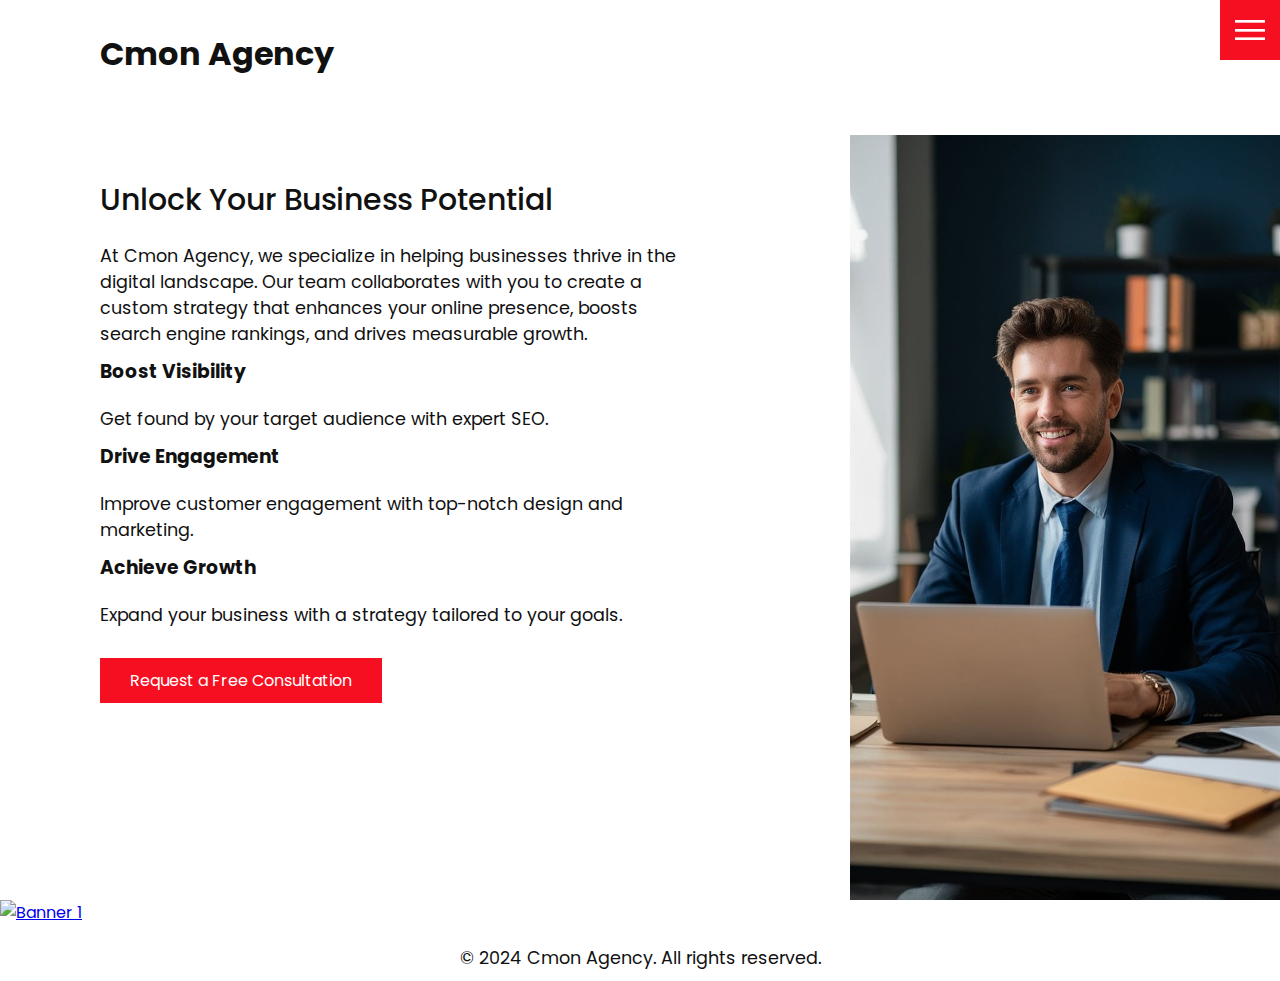
==== index.html @ 2b1e29c4 "Update index.html" ====
<!DOCTYPE html>
<html lang="en">
  <head>
    <script async src="https://pagead2.googlesyndication.com/pagead/js/adsbygoogle.js?client=ca-pub-9525163140361710"
     crossorigin="anonymous"></script>
    <meta charset="UTF-8" />
    <meta http-equiv="X-UA-Compatible" content="IE=edge" />
    <meta name="viewport" content="width=device-width, initial-scale=1.0" />
    <link rel="stylesheet" href="style.css" />
    <link rel="shortcut icon" href="images/favicon.ico" type="image/x-icon">
    <link rel="canonical" href="https://cmonagency.com">
    <title>Cmon Agency</title>
    <meta name="description" content="Cmon Agency is dedicated to helping businesses succeed in today's digital landscape. We offer personalized strategies to improve online presence, increase search engine rankings, and drive growth." />
    <meta name="keywords" content="Cmon Agency, digital landscape, online presence, search engine rankings, SEO, growth, digital marknadsföring, digital byrå, sökmotoroptimering, sociala medier, webbdesign" />
    <script>window.danteEmbed = "https://dante-ai.com/embed/?kb_id=817bf5fc-40c8-4832-ab68-96f0b1d6374c&token=78a4ce0e-e376-4679-88e0-e116576d0edc&modeltype=gpt-4-omnimodel-mini&mode=false&logo=ZmFsc2U%3D&bubble=true&bubbleopen=false"</script><script src="https://dante-ai.com/bubble-embed.js"></script>
  </head>
  <body>
    <header>
      <div class="logo">Cmon Agency</div>
      <div class="toggle"></div>
      <div class="navigation">
        <ul>
          <li><a href="index.html">Home</a></li>
          <li><a href="services.html">Services</a></li>
          <li><a href="work.html">Work</a></li>
          <li><a href="contact.html">Contact</a></li>
        </ul>
        <div class="social-bar">
          <ul>
            <li>
              <a href="https://facebook.com">
                <img src="images/facebook.png" target="_blank" alt="" />
              </a>
            </li>
            <li>
              <a href="https://twitter.com/cmon_agency">
                <img src="images/twitter.png" target="_blank" alt="" />
              </a>
            </li>
            <li>
              <a href="https://instagram.com">
                <img src="images/instagram.png" target="_blank" alt="" />
              </a>
            </li>
          </ul>
          <a href="mailto:support@cmonagency.com" class="email-icon">
            <img src="images/email.png" alt="" />
          </a>
        </div>
      </div>
    </header>

  <section class="home">
    <img src="images/home-img.jpg" class="home-img" alt="" />
    <div class="home-content">
        <h1>Unlock Your Business Potential</h1>
        <p>
            At Cmon Agency, we specialize in helping businesses thrive in the digital landscape. Our team collaborates with you to create a custom strategy that enhances your online presence, boosts search engine rankings, and drives measurable growth.
        </p>
        <h3>Boost Visibility</h3>
        <p>Get found by your target audience with expert SEO.</p>
        <h3>Drive Engagement</h3>
        <p>Improve customer engagement with top-notch design and marketing.</p>
        <h3>Achieve Growth</h3>
        <p>Expand your business with a strategy tailored to your goals.</p>
      <a href="contact.html" class="btn">Request a Free Consultation</a>
    </div>
</section>
    
<footer>
    <div class="banner-slot">
        <script>
            // Skapa en array med bannerelementen
            var banners = [
                "<a href='https://hop.clickbank.net/?affiliate=mtdevelop&vendor=socialsrep&pid=joblandingpage&ifso=' target='_blank'><img src='https://affiliatesstuff.s3.us-east-1.amazonaws.com/SSR/Banner%20image%203/Retina%20PNG/SSR%20Image%203%20728px%20%C3%97%2090px.png' alt='Banner 1'></a>",
                "<a href='https://127fb68agghd1icctjwoe2x81z.hop.clickbank.net' target='_blank'><img src='images/banner.png' alt='Banner 2'></a>"
            ];

            // Slumpa ett element att visa
            var bannerIndex = Math.floor(Math.random() * banners.length);
            document.write(banners[bannerIndex]);
        </script>
    </div>
    <div style="text-align: center; margin-top: 20px;">
        <p>&copy; 2024 Cmon Agency. All rights reserved.</p>
    </div>
</footer>

    <script src="js/script.js"></script>
  </body>
</html>
---- style.css ----
@import url('https://fonts.googleapis.com/css?family=Poppins:200,300,400,500,600,700,800,900&display=swap');

:root {
  --primary-color: #f60f20;
  --secondary-color: #1b206e;
}

/* BASE STYLES */
* {
  box-sizing: border-box;
  margin: 0;
  padding: 0;
}

html,
body {
  font-family: 'Poppins', sans-serif;
  color: #111;
}

h1 {
  font-size: 30px;
  font-weight: 500;
}

p {
  margin: 20px 0 10px;
  font-size: 1.1rem;
}

section {
  display: flex;
  flex-direction: column;
  height: 100vh;
  align-items: center;
  padding: 100px;
  margin-top: 60px;
}

section.home {
  flex-direction: row;
  margin-top: 0;
}

/* BUTTON */
.btn {
  cursor: pointer;
  display: inline-block;
  background: var(--primary-color);
  color: #fff;
  text-decoration: none;
  padding: 10px 30px;
  margin: 20px 0;
  border: 0;
}

.btn:hover {
  transform: scale(0.98);
}

.logo {
  position: absolute;
  top: 30px;
  left: 100px;
  font-size: 2rem;
  font-weight: 700;
  z-index: 20;
}

/* TOGGLE */
.toggle {
  position: fixed;
  top: 0;
  right: 0;
  width: 60px;
  height: 60px;
  background: var(--primary-color) url(../images/menu.png);
  background-size: 30px;
  background-position: center;
  background-repeat: no-repeat;
  z-index: 20;
  cursor: pointer;
}

.toggle.active {
  background: var(--primary-color) url
  background-size: 25px;
  background-position: center;
  background-repeat: no-repeat;
}

/* NAVIGATION */
.navigation {
  position: fixed;
  top: 0;
  left: 100%;
  width: 100%;
  height: 100%;
  background-color: #fff;
  z-index: 15;
  display: flex;
  justify-content: center;
  align-items: center;
}

.navigation.active {
  left: 0;
}

.navigation ul {
  position: relative;
}

.navigation ul li {
  position: relative;
  list-style: none;
  text-align: center;
}

.navigation ul li a {
  font-size: 2.2rem;
  color: #111;
  text-decoration: none;
  font-weight: 300;
}

.navigation ul li a:hover {
  color: var(--primary-color);
}

.navigation .social-bar {
  position: absolute;
  top: 0;
  left: 0;
  width: 60px;
  height: 100%;
  display: flex;
  justify-content: center;
  align-items: center;
}

.navigation .social-bar a {
  display: inline-block;
  transform: scale(0.5);
}

.navigation .email-icon {
  position: absolute;
  bottom: 20px;
  transform: scale(0.5);
}

/* HOMEPAGE */
.home-content {
  position: relative;
  z-index: 10;
  max-width: 600px;
}

.home-img {
  position: absolute;
  bottom: 0;
  right: 0;
  height: 85%;
}

/* SERVICES PAGE */
.services {
  margin-top: 40px;
  display: grid;
  grid-template-columns: repeat(3, 1fr);
  gap: 40px;
  text-align: center;
}

.services .service {
  padding: 30px;
}

.services .service:hover {
  box-shadow: 0 10px 30px rgba(0, 0, 0, 0.1);
}

.services .service h2 {
  font-size: 24px;
  font-weight: 500;
  margin-top: 20px;
  color: var(--secondary-color);
}

.services .service .icon img {
  max-width: 100px;
}

/* WORK PAGE */
.portfolio {
  display: flex;
  flex-wrap: wrap;
  justify-content: center;
  margin-top: 20px;
}

.portfolio .item {
  position: relative;
  width: 300px;
  height: 300px;
  margin: 5px;
}

.portfolio .item img {
  width: 100%;
  height: 100%;
}

.portfolio .item .action {
  position: absolute;
  top: 0;
  left: 0;
  width: 100%;
  height: 100%;
  background: rgba(0, 0, 0, 0.8);
  display: flex;
  justify-content: center;
  align-items: center;
  opacity: 0;
  transition: 0.5s;
}

.portfolio .item:hover .action {
  opacity: 1;
}

.portfolio .item .action a {
  display: inline-block;
  color: #fff;
  text-decoration: none;
  border: 1px solid #fff;
  padding: 5px 15px;
}

/* CONTACT */
.contact {
  position: relative;
  width: 100%;
  margin-top: 50px;
  display: flex;
  justify-content: space-between;
  align-items: flex-start;
}

.contact-form {
  position: relative;
  background: #f9f9f9;
  width: calc(100% - 400px);
  padding: 60px 40px 20px;
}

.contact-form form {
  width: 100%;
}

.contact-form .row {
  width: 100%;
  display: flex;
}

.contact-form .input50 {
  width: 50%;
  margin: 0 10px;
}

.contact-form .input100 {
  width: 100%;
  margin: 0 10px;
}

.contact-form input[type="submit"] {
    background-color: #4CAF50; /* Green background */
    border: none; /* Remove border */
    color: white; /* White text */
    cursor: pointer; /* Add a pointer cursor on hover */
    font-size: 15px; /* Increase font size */
    padding: 10px 20px; /* Increase padding */
    margin-top: 10px; /* Add some top margin for spacing */
}

.contact-form .row input,
.contact-form .row textarea {
  position: relative;
  border: 1px solid rgba(0, 0, 0, 0.2);
  color: #111;
  background: transparent;
  width: 100%;
  padding: 10px;
  outline: none;
  font-size: 16px;
  font-weight: 300;
  margin: 10px 0;
  resize: none;
}

.contact-form .row textarea {
  height: 150px;
}

.contact-form .row input[type='submit'] {
  background-color: var(--secondary-color);
  color: #fff;
  margin: 0;
  text-transform: uppercase;
  letter-spacing: 2px;
  font-weight: 300;
  border: 0;
  cursor: pointer;
}

.contact-info {
  width: 350px;
  background: #f9f9f9;
  padding: 60px 40px 20px;
}

.contact-info .info-box {
  display: flex;
  align-items: flex-start;
  margin-bottom: 40px;
}

.contact-info .info-box .contact-icon {
  width: 20px;
  margin-right: 40px;
}

.contact-info .info-box .details h4 {
  color: var(--secondary-color);
}

.contact-info .info-box .details p,
.contact-info .info-box .details a {
  color: #111;
}

//FOOTER
footer {
 position: absolute;
  bottom: 0;
  max-width: 100%;
  background-color: #fff;
  color: #111;
  font-size: 1.1rem;
}

footer .banner-slot {
  display: flex;
  justify-content: center;
  align-items: center;
}

footer .banner-slot img {
  display: block;
  margin: 0 auto;
  max-width: 100%;
}

.banner-slot a {
  width: 100%;
}


@media (max-width: 1068px) {
  .home-img {
    display: none;
  }

  .logo {
    top: 10px;
    left: 40px;
    font-size: 1.5rem;
  }

  section {
    padding: 100px 40px;
  }

  .navigation ul li a {
    font-size: 2rem;
  }

  .services {
    grid-template-columns: repeat(2, 1fr);
  }

  .contact {
    flex-direction: column;
  }

  .contact-form {
    width: 100%;
    padding: 30px 30px 20px;
  }

  .contact-form .row {
    flex-direction: column;
  }

  .contact-form .input50,
  .contact-form .input100 {
    width: 100%;
    margin: 0;
  }

  .contact-info {
    width: 100%;
    margin-top: 20px;
    padding: 30px 30px 20px;
  }
  
    .banner-slot img {
    height: 100px;
  }
}

@media (max-width: 768px) {
  .services {
    grid-template-columns: 1fr;
  }

  .services .service {
    box-shadow: 0 10px 30px rgba(0, 0, 0, 0.1);
  }
   h1 {
    font-size: 20px;
   }
   
     .banner-slot img {
    height: 95px;
  }
}



@media only screen and (min-width: 600px) {
  .contact-form {
    margin: 0 auto;
    max-width: 600px;
  }
  .contact-info {
    margin: 0 auto;
    max-width: 600px;
}}



@media only screen and (max-width: 800px) {
  .contact-form input,
  .contact-form textarea {
    width: 100%;
    margin-bottom: 8px;
  }
  
  .contact-info .info-box {
    width: 100%;
    margin-bottom: 16px;
  }
}

@media only screen and (max-width: 400px) {
  .contact-form label {
    font-size: 14px;
    line-height: 1.5;
  }
  
    .contact-info .info-box {
    font-size: 14px;
    line-height: 1.5;
  }
}
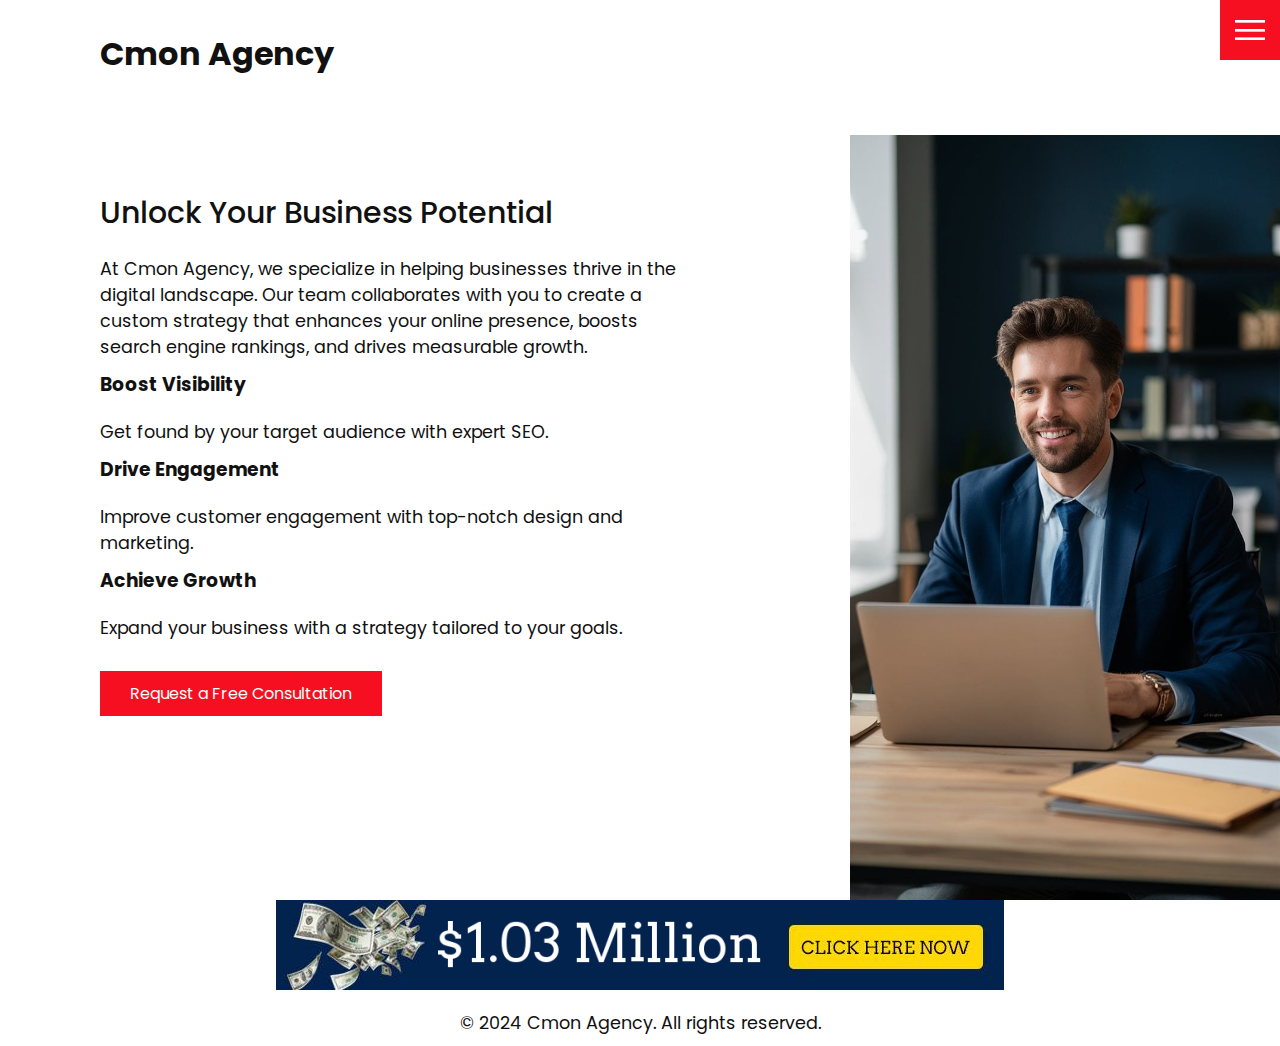
==== commit d1bffa66: "Update index.html" ====
--- a/index.html
+++ b/index.html
@@ -53,6 +53,7 @@
   <section class="home">
     <img src="images/home-img.jpg" class="home-img" alt="" />
     <div class="home-content">
+      <br>
         <h1>Unlock Your Business Potential</h1>
         <p>
             At Cmon Agency, we specialize in helping businesses thrive in the digital landscape. Our team collaborates with you to create a custom strategy that enhances your online presence, boosts search engine rankings, and drives measurable growth.
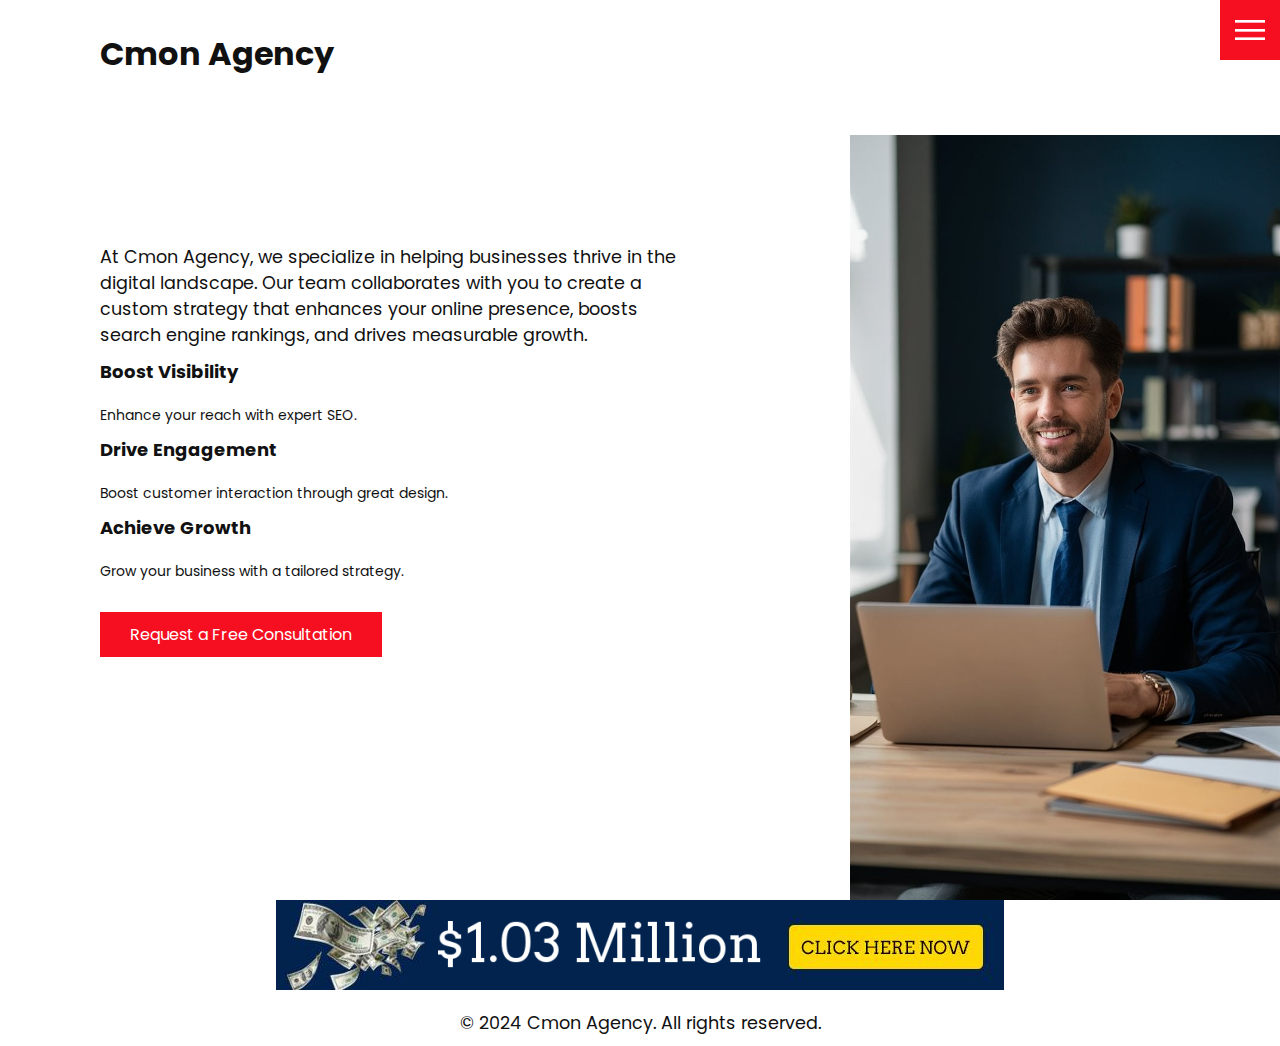
==== commit 87571763: "Update index.html" ====
--- a/index.html
+++ b/index.html
@@ -53,17 +53,15 @@
   <section class="home">
     <img src="images/home-img.jpg" class="home-img" alt="" />
     <div class="home-content">
-      <br>
-        <h1>Unlock Your Business Potential</h1>
         <p>
             At Cmon Agency, we specialize in helping businesses thrive in the digital landscape. Our team collaborates with you to create a custom strategy that enhances your online presence, boosts search engine rankings, and drives measurable growth.
         </p>
-        <h3>Boost Visibility</h3>
-        <p>Get found by your target audience with expert SEO.</p>
-        <h3>Drive Engagement</h3>
-        <p>Improve customer engagement with top-notch design and marketing.</p>
-        <h3>Achieve Growth</h3>
-        <p>Expand your business with a strategy tailored to your goals.</p>
+        <h3 style="font-size: 18px;">Boost Visibility</h3>
+<p style="font-size: 14px;">Enhance your reach with expert SEO.</p>
+<h3 style="font-size: 18px;">Drive Engagement</h3>
+<p style="font-size: 14px;">Boost customer interaction through great design.</p>
+<h3 style="font-size: 18px;">Achieve Growth</h3>
+<p style="font-size: 14px;">Grow your business with a tailored strategy.</p>
       <a href="contact.html" class="btn">Request a Free Consultation</a>
     </div>
 </section>
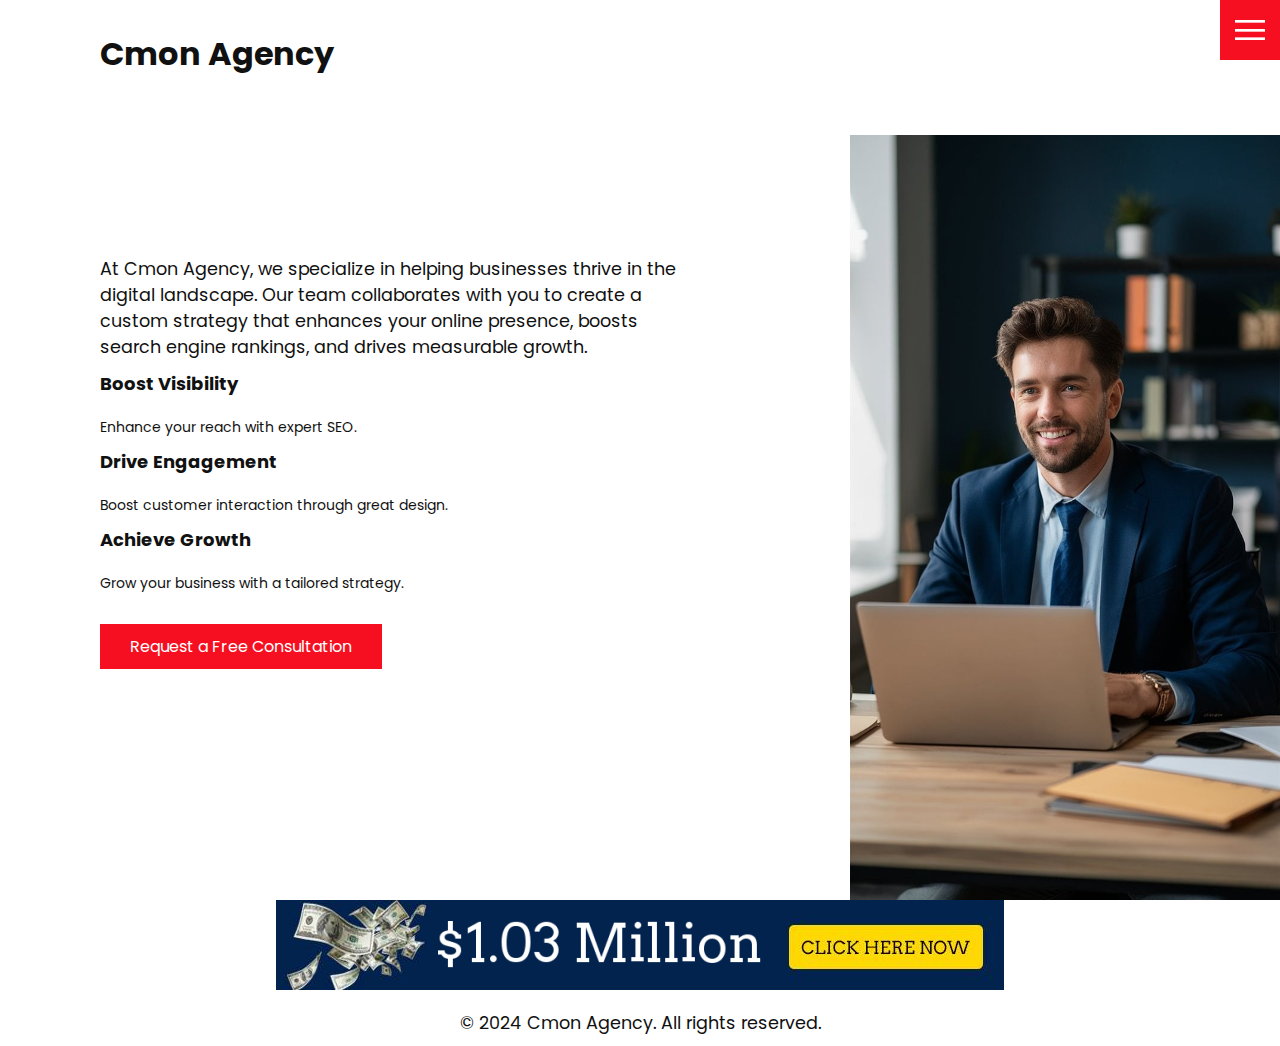
==== commit 53c3e9b0: "Update index.html" ====
--- a/index.html
+++ b/index.html
@@ -53,6 +53,7 @@
   <section class="home">
     <img src="images/home-img.jpg" class="home-img" alt="" />
     <div class="home-content">
+      <br>
         <p>
             At Cmon Agency, we specialize in helping businesses thrive in the digital landscape. Our team collaborates with you to create a custom strategy that enhances your online presence, boosts search engine rankings, and drives measurable growth.
         </p>
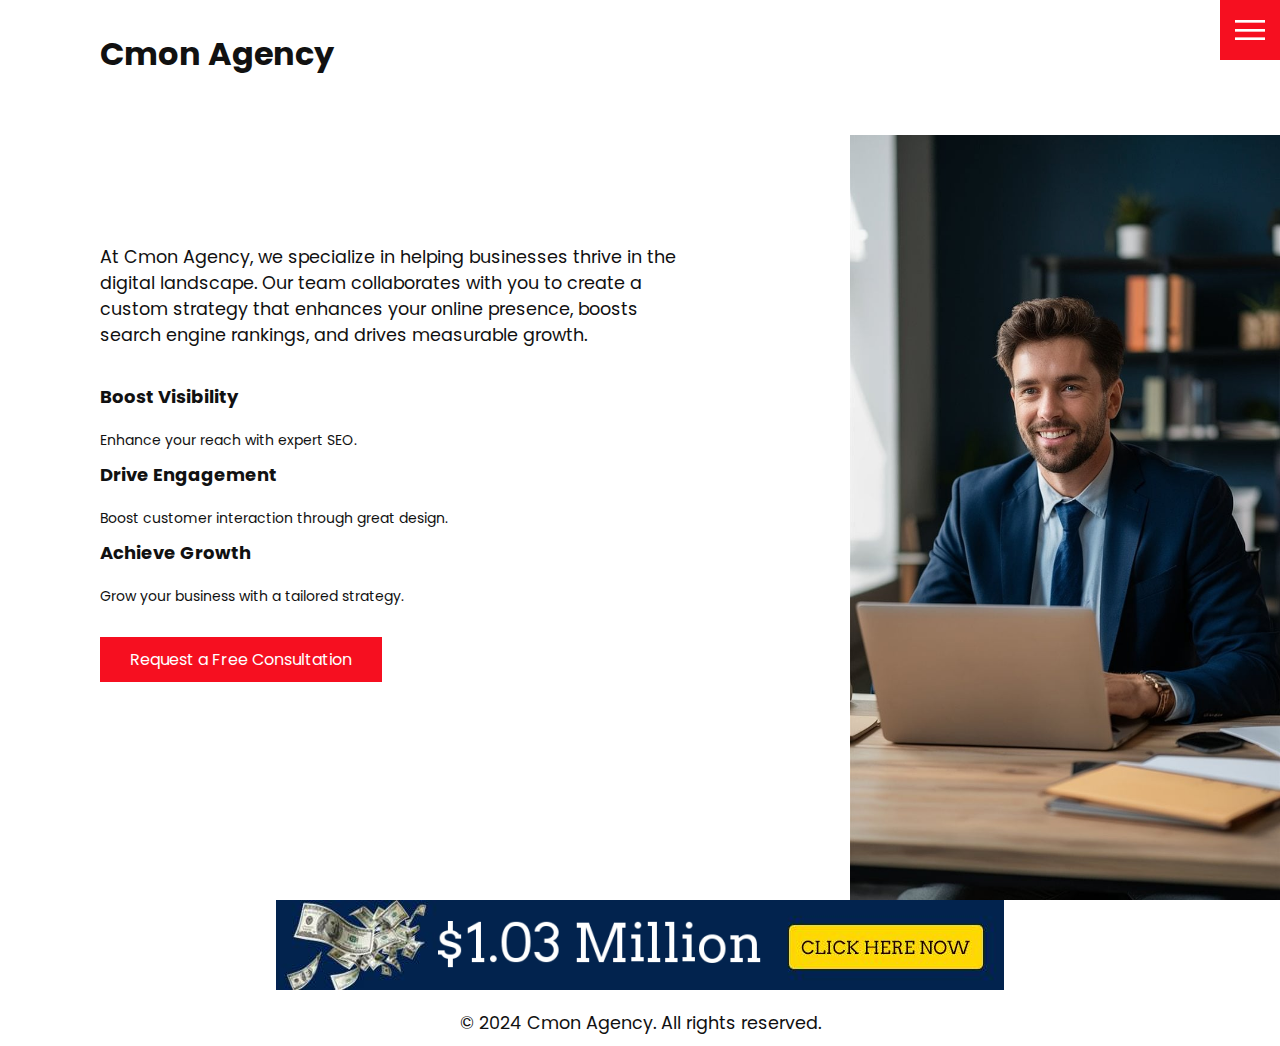
==== commit c37afc5e: "Update index.html" ====
--- a/index.html
+++ b/index.html
@@ -57,6 +57,7 @@
         <p>
             At Cmon Agency, we specialize in helping businesses thrive in the digital landscape. Our team collaborates with you to create a custom strategy that enhances your online presence, boosts search engine rankings, and drives measurable growth.
         </p>
+      <br>
         <h3 style="font-size: 18px;">Boost Visibility</h3>
 <p style="font-size: 14px;">Enhance your reach with expert SEO.</p>
 <h3 style="font-size: 18px;">Drive Engagement</h3>
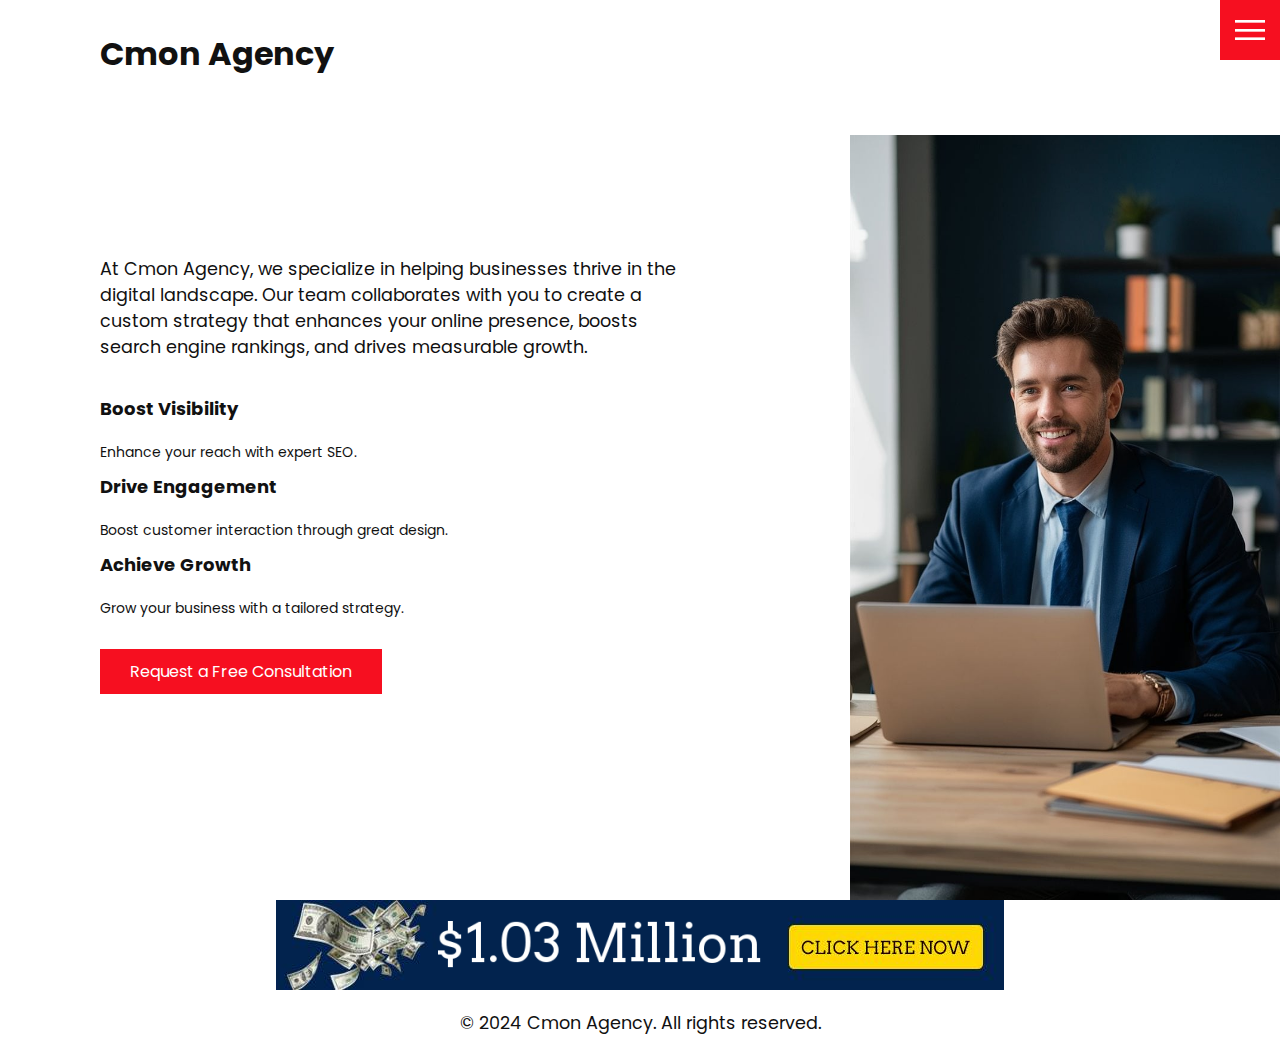
==== commit b92daa50: "Update index.html" ====
--- a/index.html
+++ b/index.html
@@ -54,6 +54,7 @@
     <img src="images/home-img.jpg" class="home-img" alt="" />
     <div class="home-content">
       <br>
+      <br>
         <p>
             At Cmon Agency, we specialize in helping businesses thrive in the digital landscape. Our team collaborates with you to create a custom strategy that enhances your online presence, boosts search engine rankings, and drives measurable growth.
         </p>
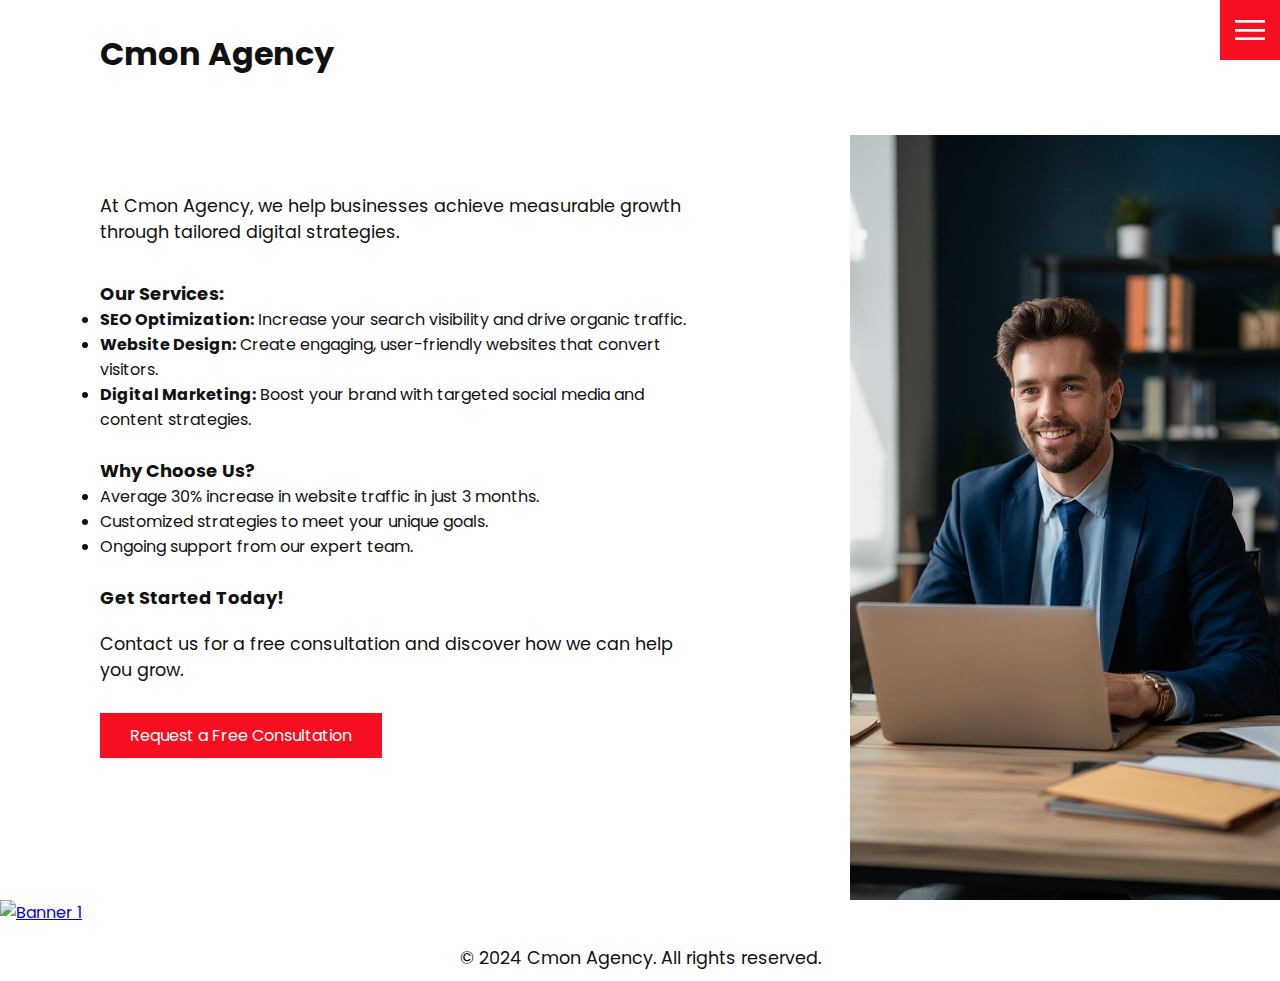
==== commit 73d2f21b: "Update index.html" ====
--- a/index.html
+++ b/index.html
@@ -50,22 +50,31 @@
       </div>
     </header>
 
-  <section class="home">
-    <img src="images/home-img.jpg" class="home-img" alt="" />
+<section class="home">
+    <img src="images/home-img.jpg" class="home-img" alt="Business Growth Image" />
     <div class="home-content">
-      <br>
-      <br>
+        <br><br>
         <p>
-            At Cmon Agency, we specialize in helping businesses thrive in the digital landscape. Our team collaborates with you to create a custom strategy that enhances your online presence, boosts search engine rankings, and drives measurable growth.
+            At Cmon Agency, we help businesses achieve measurable growth through tailored digital strategies.
         </p>
-      <br>
-        <h3 style="font-size: 18px;">Boost Visibility</h3>
-<p style="font-size: 14px;">Enhance your reach with expert SEO.</p>
-<h3 style="font-size: 18px;">Drive Engagement</h3>
-<p style="font-size: 14px;">Boost customer interaction through great design.</p>
-<h3 style="font-size: 18px;">Achieve Growth</h3>
-<p style="font-size: 14px;">Grow your business with a tailored strategy.</p>
-      <a href="contact.html" class="btn">Request a Free Consultation</a>
+        <br>
+        <h3 style="font-size: 18px;">Our Services:</h3>
+        <ul>
+            <li><strong>SEO Optimization:</strong> Increase your search visibility and drive organic traffic.</li>
+            <li><strong>Website Design:</strong> Create engaging, user-friendly websites that convert visitors.</li>
+            <li><strong>Digital Marketing:</strong> Boost your brand with targeted social media and content strategies.</li>
+        </ul>
+        <br>
+        <h3 style="font-size: 18px;">Why Choose Us?</h3>
+        <ul>
+            <li>Average 30% increase in website traffic in just 3 months.</li>
+            <li>Customized strategies to meet your unique goals.</li>
+            <li>Ongoing support from our expert team.</li>
+        </ul>
+        <br>
+        <h3 style="font-size: 18px;">Get Started Today!</h3>
+        <p>Contact us for a free consultation and discover how we can help you grow.</p>
+        <a href="contact.html" class="btn">Request a Free Consultation</a>
     </div>
 </section>
     
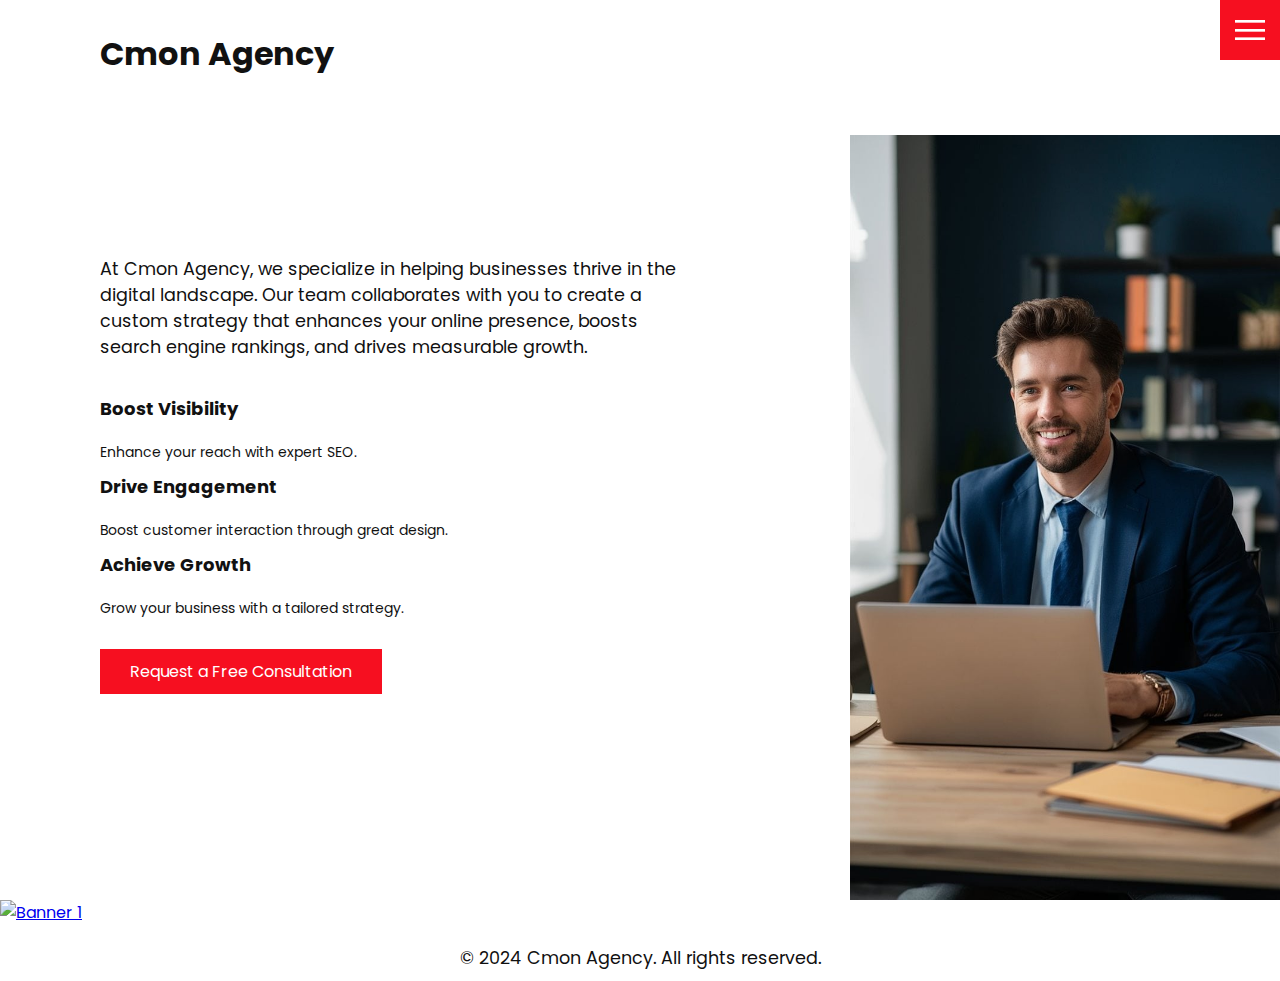
==== commit d4675780: "Update index.html" ====
--- a/index.html
+++ b/index.html
@@ -51,30 +51,21 @@
     </header>
 
 <section class="home">
-    <img src="images/home-img.jpg" class="home-img" alt="Business Growth Image" />
+    <img src="images/home-img.jpg" class="home-img" alt="" />
     <div class="home-content">
-        <br><br>
+      <br>
+      <br>
         <p>
-            At Cmon Agency, we help businesses achieve measurable growth through tailored digital strategies.
+            At Cmon Agency, we specialize in helping businesses thrive in the digital landscape. Our team collaborates with you to create a custom strategy that enhances your online presence, boosts search engine rankings, and drives measurable growth.
         </p>
-        <br>
-        <h3 style="font-size: 18px;">Our Services:</h3>
-        <ul>
-            <li><strong>SEO Optimization:</strong> Increase your search visibility and drive organic traffic.</li>
-            <li><strong>Website Design:</strong> Create engaging, user-friendly websites that convert visitors.</li>
-            <li><strong>Digital Marketing:</strong> Boost your brand with targeted social media and content strategies.</li>
-        </ul>
-        <br>
-        <h3 style="font-size: 18px;">Why Choose Us?</h3>
-        <ul>
-            <li>Average 30% increase in website traffic in just 3 months.</li>
-            <li>Customized strategies to meet your unique goals.</li>
-            <li>Ongoing support from our expert team.</li>
-        </ul>
-        <br>
-        <h3 style="font-size: 18px;">Get Started Today!</h3>
-        <p>Contact us for a free consultation and discover how we can help you grow.</p>
-        <a href="contact.html" class="btn">Request a Free Consultation</a>
+      <br>
+        <h3 style="font-size: 18px;">Boost Visibility</h3>
+<p style="font-size: 14px;">Enhance your reach with expert SEO.</p>
+<h3 style="font-size: 18px;">Drive Engagement</h3>
+<p style="font-size: 14px;">Boost customer interaction through great design.</p>
+<h3 style="font-size: 18px;">Achieve Growth</h3>
+<p style="font-size: 14px;">Grow your business with a tailored strategy.</p>
+      <a href="contact.html" class="btn">Request a Free Consultation</a>
     </div>
 </section>
     
